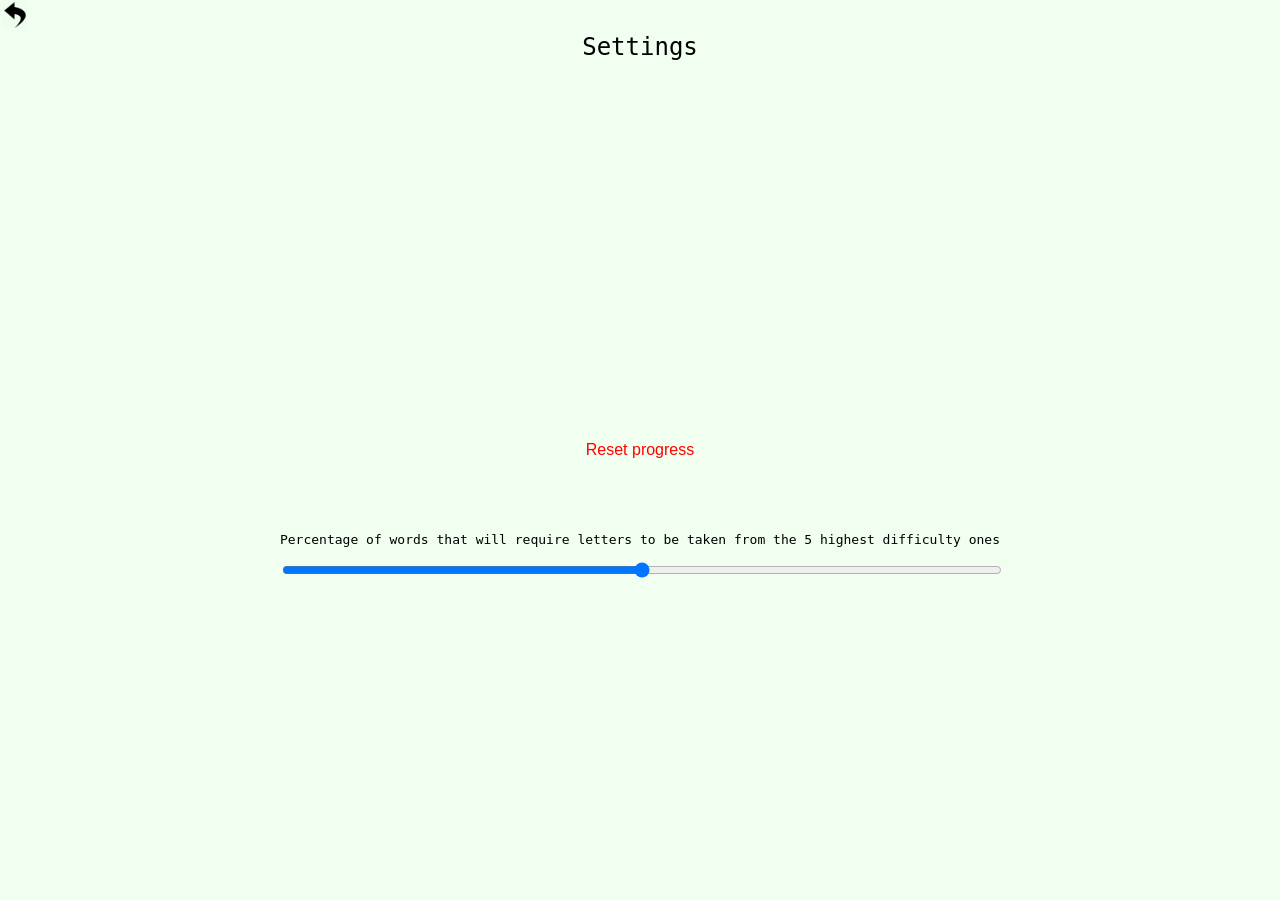
==== settings.html @ 781deb45 "Add files via upload" ====
<!DOCTYPE html>
<html lang="en">
<head>
    <meta charset="UTF-8">
    <meta http-equiv="X-UA-Compatible" content="IE=edge">
    <meta name="viewport" content="width=device-width, initial-scale=1.0">
    <link rel="stylesheet" href="styles.css">
    <script src="settings.js" defer></script>
    <title>DTT Settings</title>
</head>
<body>
    <a href="index.html"><img id="settings" src="backicon.png" alt="Back"></a>
    <p class="typed">Settings</p>
    <button class="btn reset" id="reset">Reset progress</button>
    <div class="sliderdiv">
        <p>Percentage of words that will require letters to be taken from the 5 highest difficulty ones</p>
        <input type="range" min="0" max="100" value="50" class="slider" id="diffslider">
    </div>
    
</body>
</html>
---- styles.css ----
* {
    box-sizing: border-box;
}

body {
    display: flex;
    justify-content: center;
    align-items: center;
    min-height: 100vh;
    margin: 0;
    background-color:honeydew;
}

body, .words-reel {
    font-family: monospace;
}

.words-reel {
    font-size: 36px;
    max-width: 50%;
    background-color: honeydew;
    /*
    -webkit-touch-callout: none;
    -webkit-user-select: none;
    -khtml-user-select: none; 
    -moz-user-select: none; 
    -ms-user-select: none; 
    user-select: none; */
}

#settings {
        top:2px;
        left:2px;
        position:absolute;
        width:2%;
        height:auto;
}

#stats {
        top:2px;
        right:2px;
        position:absolute;
        width:2%;
        height:auto;
}

.cursor {
    background-color: lightgray;
}

.correct {
    color: grey ;
}

.incorrect {
    color: red;
}

.hidden {
        visibility: hidden;
}

.paused {
    position:fixed;
    top:1em;
}

.typed {
    position:absolute;
    top:1%;
    font-size: 24px;
}

.btn {
        border: none;
        background-color: inherit;
        padding: 14px 28px;
        font-size: 16px;
        cursor: pointer;
        position:absolute;
      }

.reset {
        color: red;
    }
    
.reset:hover {
        background: #f44336;
        color: white;
    }

.statsbody {
        font-size: 1.2vw;
        display: inline;
        max-width: 80%;
}

.sliderdiv {
    position:relative;
    top: 100px;
}

.slider {
    width:100%;
}
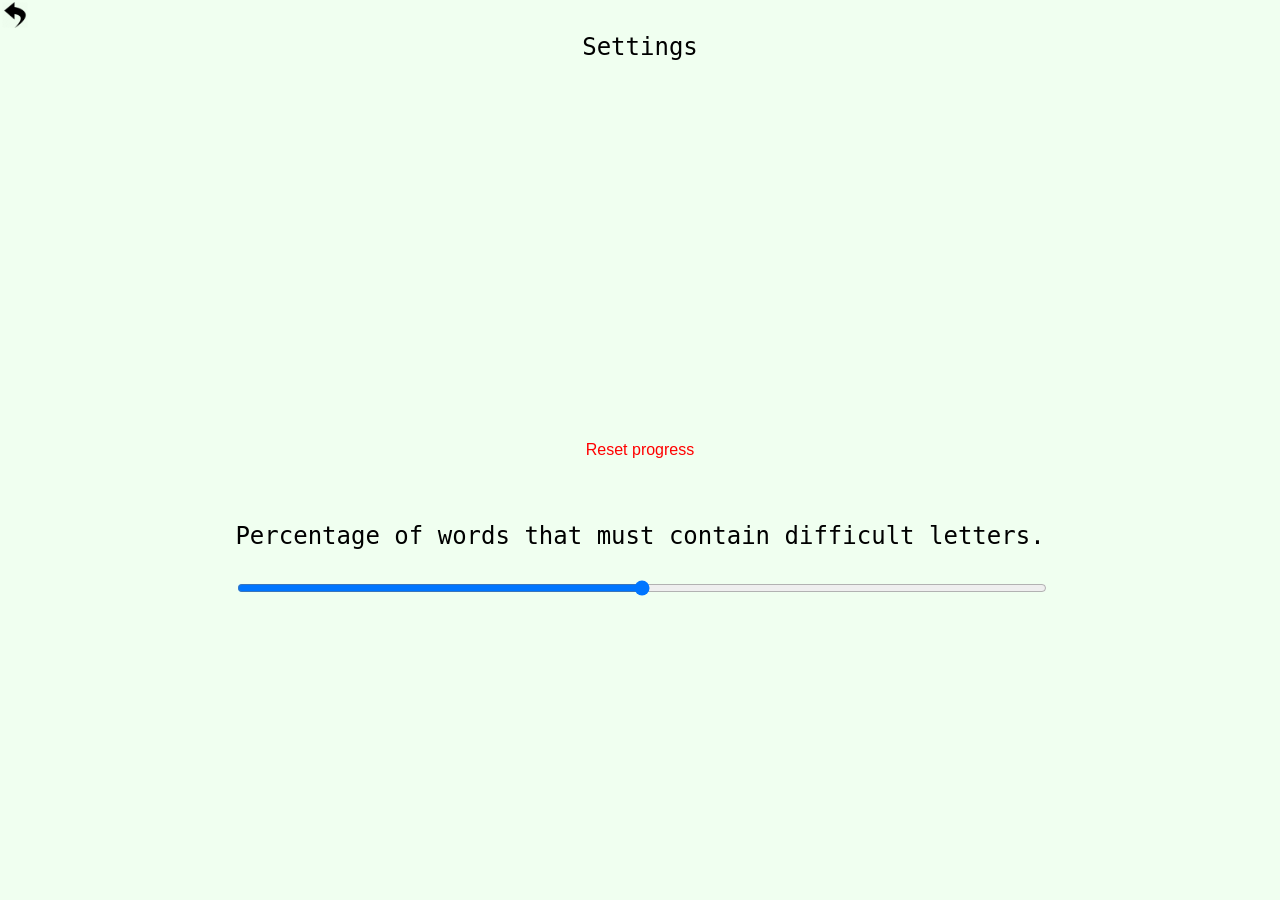
==== commit a4393ac7: "Add files via upload" ====
--- a/settings.html
+++ b/settings.html
@@ -13,7 +13,7 @@
     <p class="typed">Settings</p>
     <button class="btn reset" id="reset">Reset progress</button>
     <div class="sliderdiv">
-        <p>Percentage of words that will require letters to be taken from the 5 highest difficulty ones</p>
+        <p>Percentage of words that must contain difficult letters.</p>
         <input type="range" min="0" max="100" value="50" class="slider" id="diffslider">
     </div>
     
--- a/styles.css
+++ b/styles.css
@@ -98,6 +98,7 @@
 .sliderdiv {
     position:relative;
     top: 100px;
+    font-size: 24px;
 }
 
 .slider {
